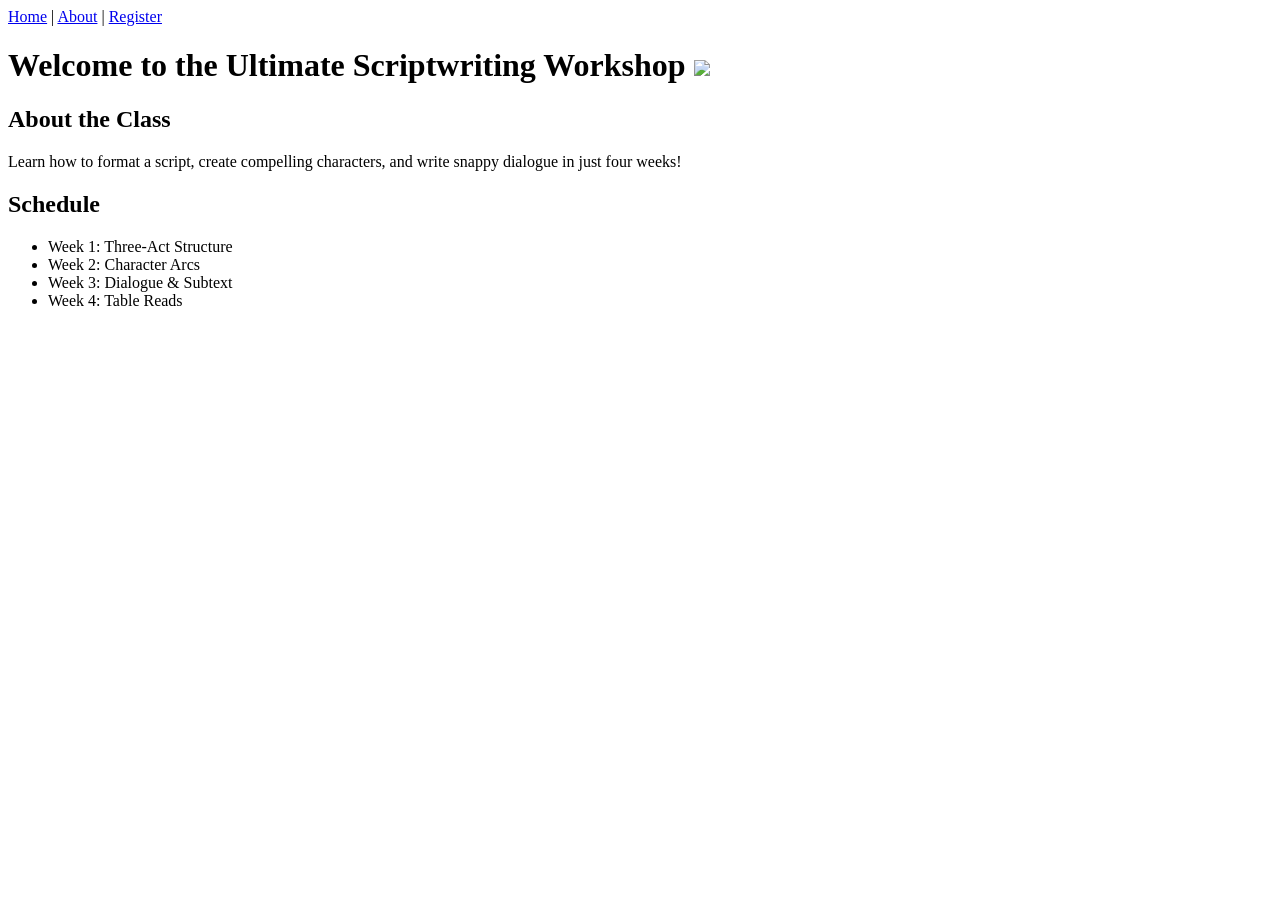
==== w3/index.html @ aabe2c1b "Attendance: Broken Code" ====
<html>
<head>
    <title>Scriptwriting Workshop</title>
</head>
<body>

    <div id="menu">
        <a href="index.html">Home</a> | 
        <a href="about.html">About</a> | 
        <a href="signup.html">Register</a>
    </div>

    <h1>Welcome to the Ultimate Scriptwriting Workshop

    <img src="images/typewriter-banner.jpg">

    <h2>About the Class</h2>
    <p>Learn how to format a script, create compelling characters, and write snappy dialogue in just four weeks!
    
    <h2>Schedule</h2>
    <ul>
        <li>Week 1: Three-Act Structure</li>
        <li>Week 2: Character Arcs</li>
        <li>Week 3: Dialogue & Subtext</li>
        <li>Week 4: Table Reads</li>
    </ul>

</body>
</html>
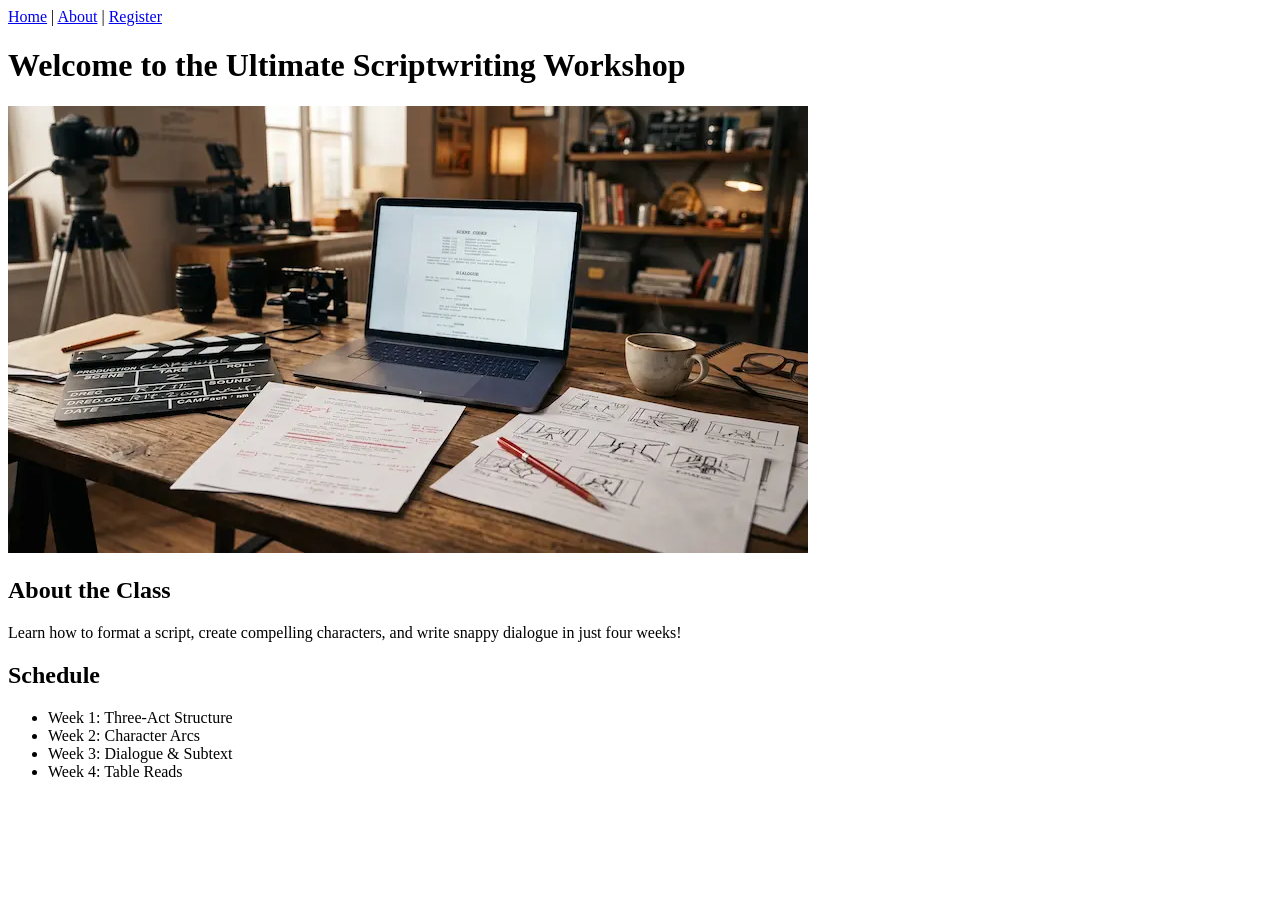
==== commit cb265c95: "Attendance: Created html and fixed validation errors" ====
--- a/w3/index.html
+++ b/w3/index.html
@@ -1,3 +1,4 @@
+<!DOCTYPE html>
 <html>
 <head>
     <title>Scriptwriting Workshop</title>
@@ -10,12 +11,12 @@
         <a href="signup.html">Register</a>
     </div>
 
-    <h1>Welcome to the Ultimate Scriptwriting Workshop
+    <h1>Welcome to the Ultimate Scriptwriting Workshop</h1>
 
-    <img src="images/typewriter-banner.jpg">
+    <img alt="writing desk banner" src="img/writing-desk.webp">
 
     <h2>About the Class</h2>
-    <p>Learn how to format a script, create compelling characters, and write snappy dialogue in just four weeks!
+    <p>Learn how to format a script, create compelling characters, and write snappy dialogue in just four weeks!</p>
     
     <h2>Schedule</h2>
     <ul>
